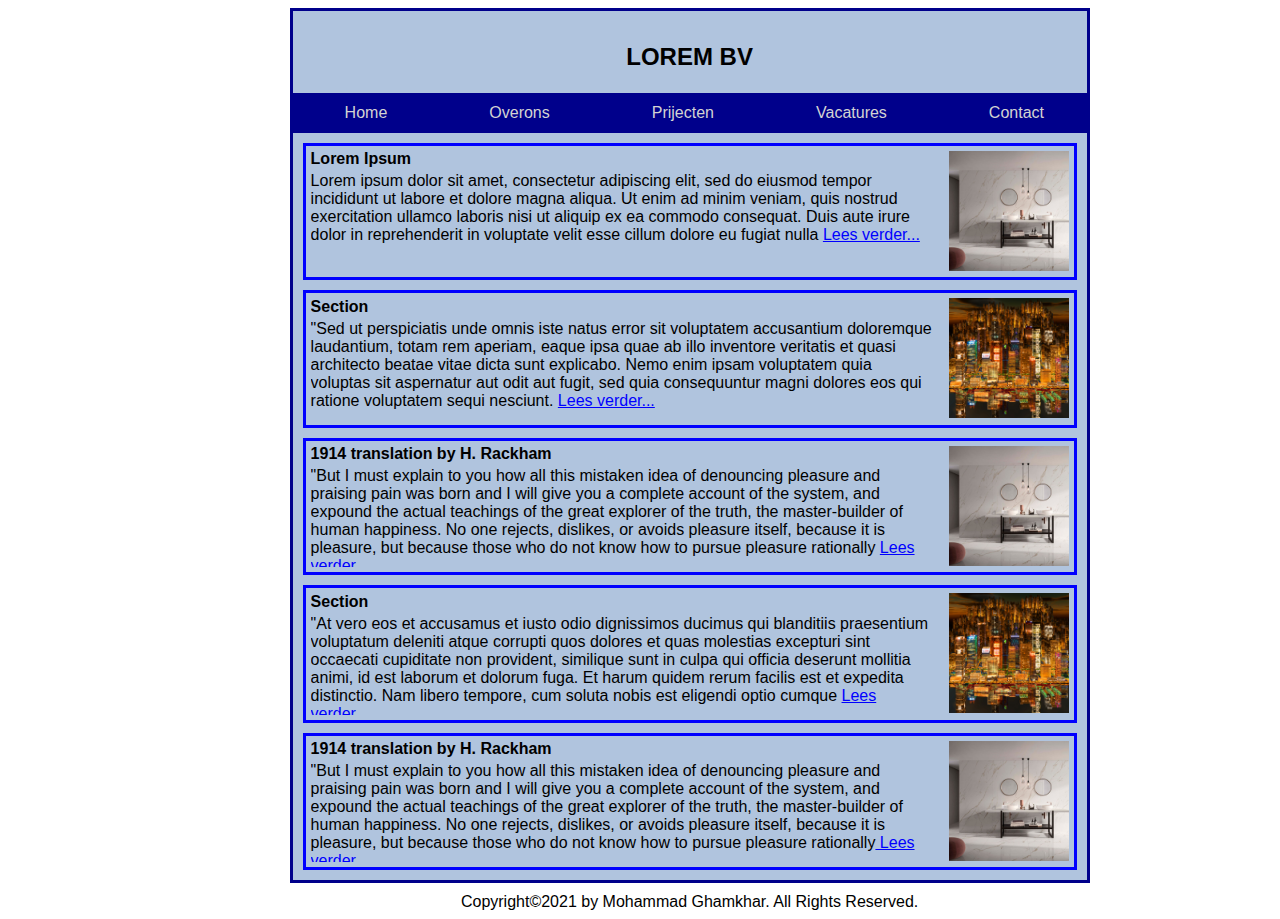
==== Lorem BV/index.html @ 5a2ac0f8 "versie1" ====
<!DOCTYPE html>
<html>
    <head>
        <title>Lorem BV</title>
        <meta name="description" content="Lorembv.">
        <meta name="author" content="Mohammad Ghamkhar">

        <link rel="stylesheet" href="style.css">
        <script defer type="text/javascript" scr="javascriptcv.js"></script>
    </head>
    <body>
        <div class="bg-b">
            <div class="name"><h2>LOREM BV</h2>
            </div>
            <div class="navigationBar">
                <ul>
                  <li><a href="#">Home</a></li>
                  <li>
                    <a href="#">Overons</a>
                  </li>
                  <li>
                    <a href="#">Prijecten</a>
                  </li>
                  <li><a href="#">Vacatures</a></li>
                  <li><a href="#">contact</a></li>
                </ul>
            </div>
              <div class="border1">
                  <div class="clearfix">
                        <div><img class="img1" img src="image/img1.jpg" alt="img1" style="width:120px;height:120px;margin-left:15px;"></div>
                    <div class="loremipsum"><h4>Lorem Ipsum</h4>
                        <div class="text1">Lorem ipsum dolor sit amet, 
                        consectetur adipiscing elit, sed do eiusmod tempor 
                        incididunt ut labore et dolore magna aliqua. 
                        Ut enim ad minim veniam, quis nostrud exercitation ullamco
                         laboris nisi ut aliquip ex ea commodo consequat. Duis aute 
                         irure dolor in reprehenderit in voluptate velit esse cillum dolore 
                         eu fugiat nulla <p1>Lees verder...</p1> </div>
                    </div>
                  </div>
              </div>
              <div class="border2">
                <div class="clearfix">
                      <div><img class="img1" img src="image/img2.jpg" alt="img1" style="width:120px;height:120px;margin-left:15px;"></div>
                  <div class="section"><h4>Section</h4>
                      <div class="text2">"Sed ut perspiciatis unde omnis iste natus error sit voluptatem accusantium doloremque
                         laudantium, totam rem aperiam, eaque ipsa quae ab illo inventore veritatis et quasi architecto beatae
                          vitae dicta sunt explicabo. Nemo enim ipsam voluptatem quia voluptas sit aspernatur aut odit aut fugit,
                           sed quia consequuntur magni dolores eos qui ratione voluptatem sequi nesciunt. <p2>Lees verder...</p2></div>
                      </div>
                </div>
              </div>
              <div class="border3">
                <div class="clearfix">
                      <div><img class="img1" img src="image/img1.jpg" alt="img1" style="width:120px;height:120px;margin-left:15px;"></div>
                  <div class="translation"><h4>1914 translation by H. Rackham</h4>
                    <div class="text3">"But I must explain to you how all this mistaken idea of denouncing pleasure and praising pain was
                       born and I will give you a complete account of the system, and expound the actual teachings of the great explorer
                        of the truth, the master-builder of human happiness. No one rejects, dislikes, or avoids pleasure itself, because
                         it is pleasure, but because those who do not know how to pursue pleasure rationally <p3>Lees verder...</p3></div>
                  </div>
                </div>
              </div>
              <div class="border4">
                <div class="clearfix">
                  <div><img class="img1" img src="image/img2.jpg" alt="img1" style="width:120px;height:120px;margin-left:15px;"></div>
                  <div class="section2"><h4>Section</h4>
                    <div class="text4">"At vero eos et accusamus et iusto odio dignissimos ducimus qui blanditiis praesentium voluptatum deleniti
                       atque corrupti quos dolores et quas molestias excepturi sint occaecati cupiditate non provident, similique sunt in culpa
                        qui officia deserunt mollitia animi, id est laborum et dolorum fuga. Et harum quidem rerum facilis est et expedita distinctio.
                         Nam libero tempore, cum soluta nobis est eligendi optio cumque <p4> Lees verder...</p4></div>
                    </div>
                </div>
              </div>
              <div class="border5">
                <div class="clearfix">
                  <div><img class="img1" img src="image/img1.jpg" alt="img1" style="width:120px;height:120px;margin-left:15px;"></div>
                  <div class="translation2"><h4>1914 translation by H. Rackham</h4>
                    <div class="text5">"But I must explain to you how all this mistaken idea of denouncing pleasure and praising pain was born and
                       I will give you a complete account of the system, and expound the actual teachings of the great explorer of the truth, the
                        master-builder of human happiness. No one rejects, dislikes, or avoids pleasure itself, because it is pleasure, but because
                         those who do not know how to pursue pleasure rationally<p5> Lees verder...</p5></div>
                  </div>
                </div>
              </div>
        </div>
    </body>
    <footer><div class="copy">Copyright&copy;2021 by Mohammad Ghamkhar. All Rights Reserved.</div>
    </footer>
</html>
---- Lorem BV/style.css ----
body {
    font-family: Arial, Helvetica, sans-serif;
    width: 800px;
    /* margin-left: 100px; */
    padding-left: 22%;
}
.bg-b {
    z-index: 1;
    background-color: lightsteelblue;
    border: solid;
    border-color: darkblue;
    margin-bottom: 10px;
    
}
p1, p2, p3, p4, p5 {
color: blue;
text-decoration: underline;
}
.name {
    text-align: center;
    position: relative;
    top: 5px;
    padding: 7px;
}
.navigationBar {
    background-color: darkblue;
    
  }
   
  ul {
    margin: 0;
    padding: 0 41px;
    list-style-type: none;
    position: relative;
    display: flex;
    flex: 1 1 auto;
    justify-content: space-around;
  }
  ul li:not(:last-child) {
    margin-right: 80px;
  }
  ul li {
    padding:10px;
    border: 1px solid transparent;
    transition: background 0.2s;
    
  }
  ul li a {
    color: lightgray;
    text-transform: capitalize;
    text-decoration: none;
    transition: color 0.2s;
  }
  ul li:hover, ul li a:hover {
    font-weight: bold;
    color: #fff;
    
  }
  .border1 {
      border: solid;
      border-color: blue;
      margin-top: 10px;
      margin-left: 10px;
      margin-right: 10px;
      padding: 5px;
  }
  .img1 {
    float: right;
  }
  .clearfix {
    overflow: auto;
  }
  .loremipsum {
    
    margin-top: -22px;
  }
  .text1 {
    /* white-space: nowrap; */
    height: 100px;
    overflow: hidden;
    /* text-overflow: ellipsis; */
    margin-top: -17px;
  }
  
  .border2 {
    border: solid;
    border-color: blue;
    margin-top: 10px;
    margin-left: 10px;
    margin-right: 10px;
    padding: 5px;
}
.section {
  margin-top: -22px;
}
.text2 {
  height: 100px;
  overflow: hidden;
  margin-top: -17px;
}
.border3 {
  border: solid;
  border-color: blue;
  margin-top: 10px;
  margin-left: 10px;
  margin-right: 10px;
  padding: 5px;
}
.translation {
  margin-top: -22px;
}
.text3 {
  height: 100px;
  overflow: hidden;
  margin-top: -17px;
}
.border4 {
  border: solid;
  border-color: blue;
  margin-top: 10px;
  margin-left: 10px;
  margin-right: 10px;
  padding: 5px;
}
.section2 {
  margin-top: -22px;
}
.text4 {
  height: 100px;
  overflow: hidden;
  margin-top: -17px;
}
.border5 {
    border: solid;
    border-color: blue;
    margin-top: 10px;
    margin-left: 10px;
    margin-right: 10px;
    margin-bottom: 10px;
    padding: 5px;
}
.translation2 {
  margin-top: -22px;
}
.text5 {
  height: 100px;
  overflow: hidden;
  margin-top: -17px;
}
div.border5:hover, div.border4:hover, div.border3:hover, div.border2:hover, div.border1:hover {
  background-color: darkcyan;
}
.copy {
  text-align: center;
}
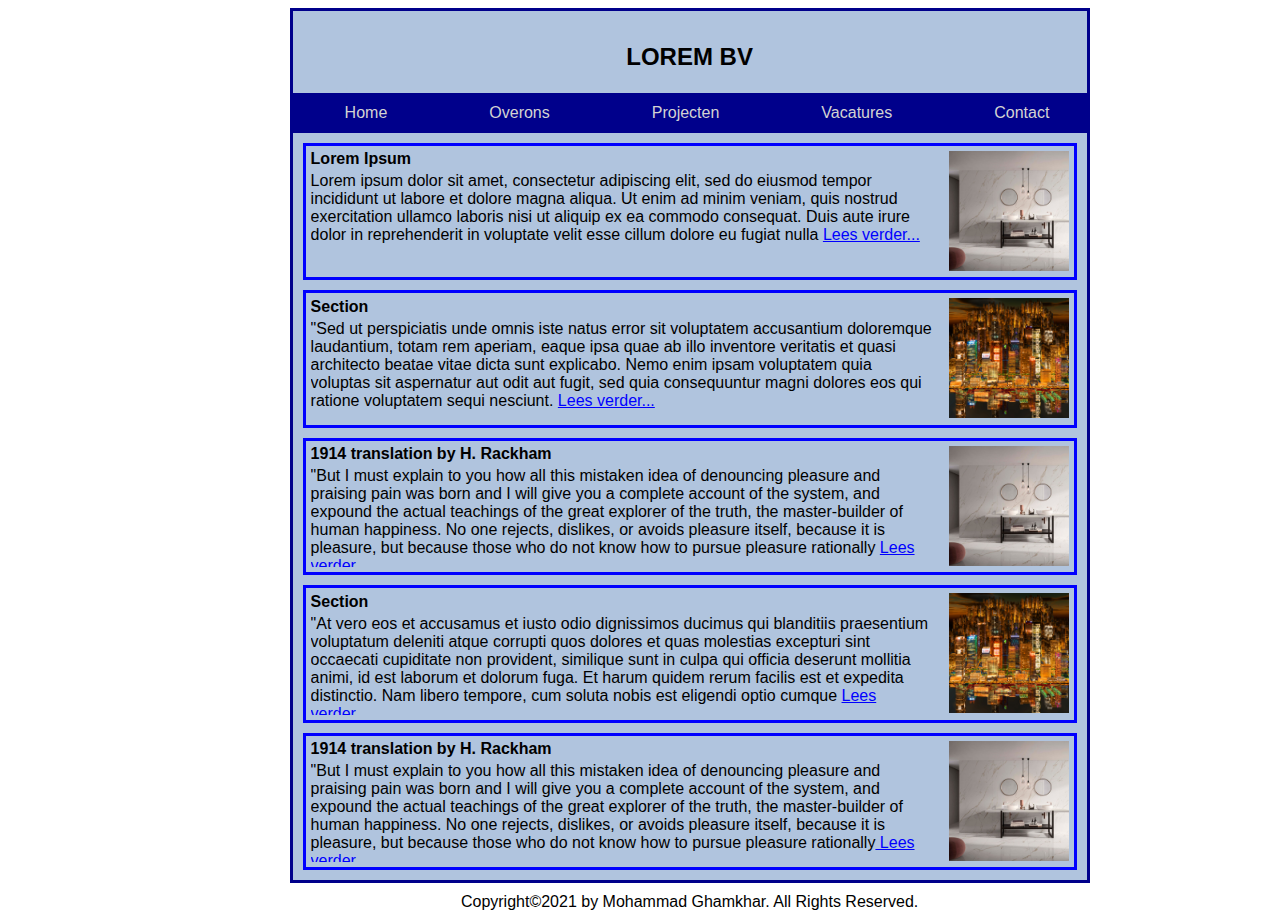
==== commit 5442b835: "versie 2" ====
--- a/Lorem BV/index.html
+++ b/Lorem BV/index.html
@@ -19,7 +19,7 @@
                     <a href="#">Overons</a>
                   </li>
                   <li>
-                    <a href="#">Prijecten</a>
+                    <a href="#">Projecten</a>
                   </li>
                   <li><a href="#">Vacatures</a></li>
                   <li><a href="#">contact</a></li>
